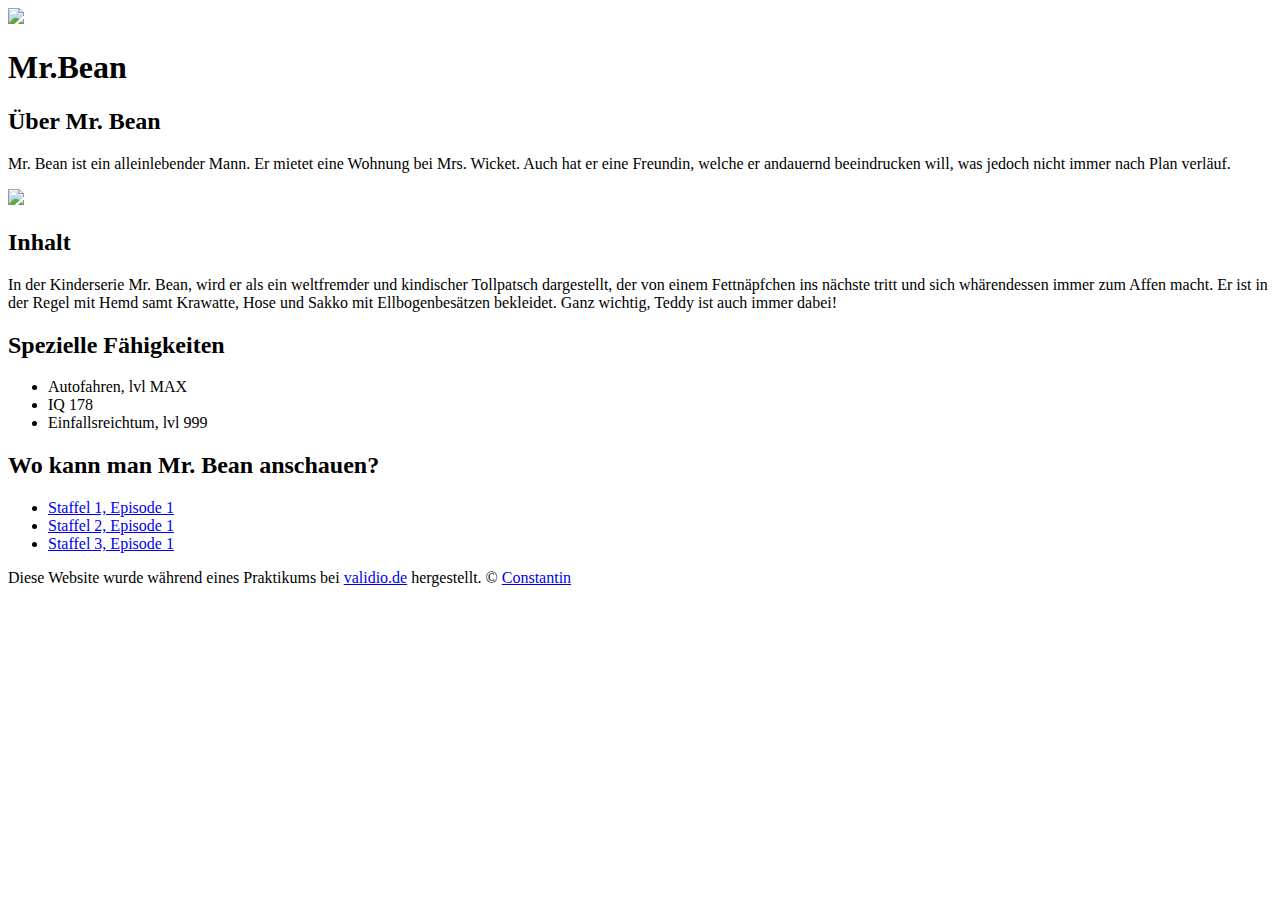
==== index.html @ d2605d03 "Added our characters index.html file and images" ====
<!DOCTYPE html>
<html>
<head>
	<title>Mr. Bean</title>
	<link rel="icon" href="https://freepngimg.com/thumb/youtube/77676-coloring-youtube-character-bean-mr.-book-cartoon.png">
</head>
<body>
    <!-- header elements -->
	<header>
		<img src="https://freepngimg.com/thumb/youtube/77676-coloring-youtube-character-bean-mr.-book-cartoon.png">
		<h1>Mr.Bean</h1>
	</header>

	<!-- main element -->
	<main>
		
		<!-- Info zu Mr. Bean -->
		
		<h2>Über Mr. Bean</h2>
		<p>Mr. Bean ist ein alleinlebender Mann. Er mietet eine Wohnung bei Mrs. Wicket. Auch hat er eine Freundin, welche er andauernd beeindrucken will, was jedoch nicht immer nach Plan verläuf.</p> <img src="https://d2lv662meabn0u.cloudfront.net/boomerang/dynamic/show/00000000/39/ed2caef1e574086f18a84eb7ef27c836b9ea79bf_1587661027.webp">
		
		<!-- Inhalt der Serie -->

		<h2>Inhalt</h2>
		<p>In der Kinderserie Mr. Bean, wird er als ein weltfremder und kindischer Tollpatsch dargestellt, der von einem Fettnäpfchen ins nächste tritt und sich whärendessen immer zum Affen macht. Er ist in der Regel mit Hemd samt Krawatte, Hose und Sakko mit Ellbogenbesätzen bekleidet. Ganz wichtig, Teddy ist auch immer dabei!</p>
		
		<!-- Mr. Beans Powers -->

		<h2>Spezielle Fähigkeiten</h2>
		<ul>
			<li>Autofahren, lvl MAX</li>
			<li>IQ 178</li>
			<li>Einfallsreichtum, lvl 999</li>
		</ul>
		
		<!-- Mr. Bean schauen -->

		<h2>Wo kann man Mr. Bean anschauen?</h2>
		<ul>
			<li><a target="_blank" href="https://www.youtube.com/watch?v=4klSI4qzEWU">Staffel 1, Episode 1</a></li>
			<li><a target="_blank" href="https://www.youtube.com/watch?v=iSIpxwjEJno">Staffel 2, Episode 1</a></li>
			<li><a target="_blank" href="https://www.youtube.com/watch?v=3bRagHMDQiQ">Staffel 3, Episode 1</a></li>
		</ul>

	</main>

	<!-- footer element -->

	<footer>
		<p>Diese Website wurde während eines Praktikums bei <a target="_blank" href="https://www.validio.de/">validio.de</a> hergestellt. &copy; <a target="_blank" href="https://www.twitch.tv/tr0p7cal">Constantin</a>
		</p>
	</footer>

</body>
</html>
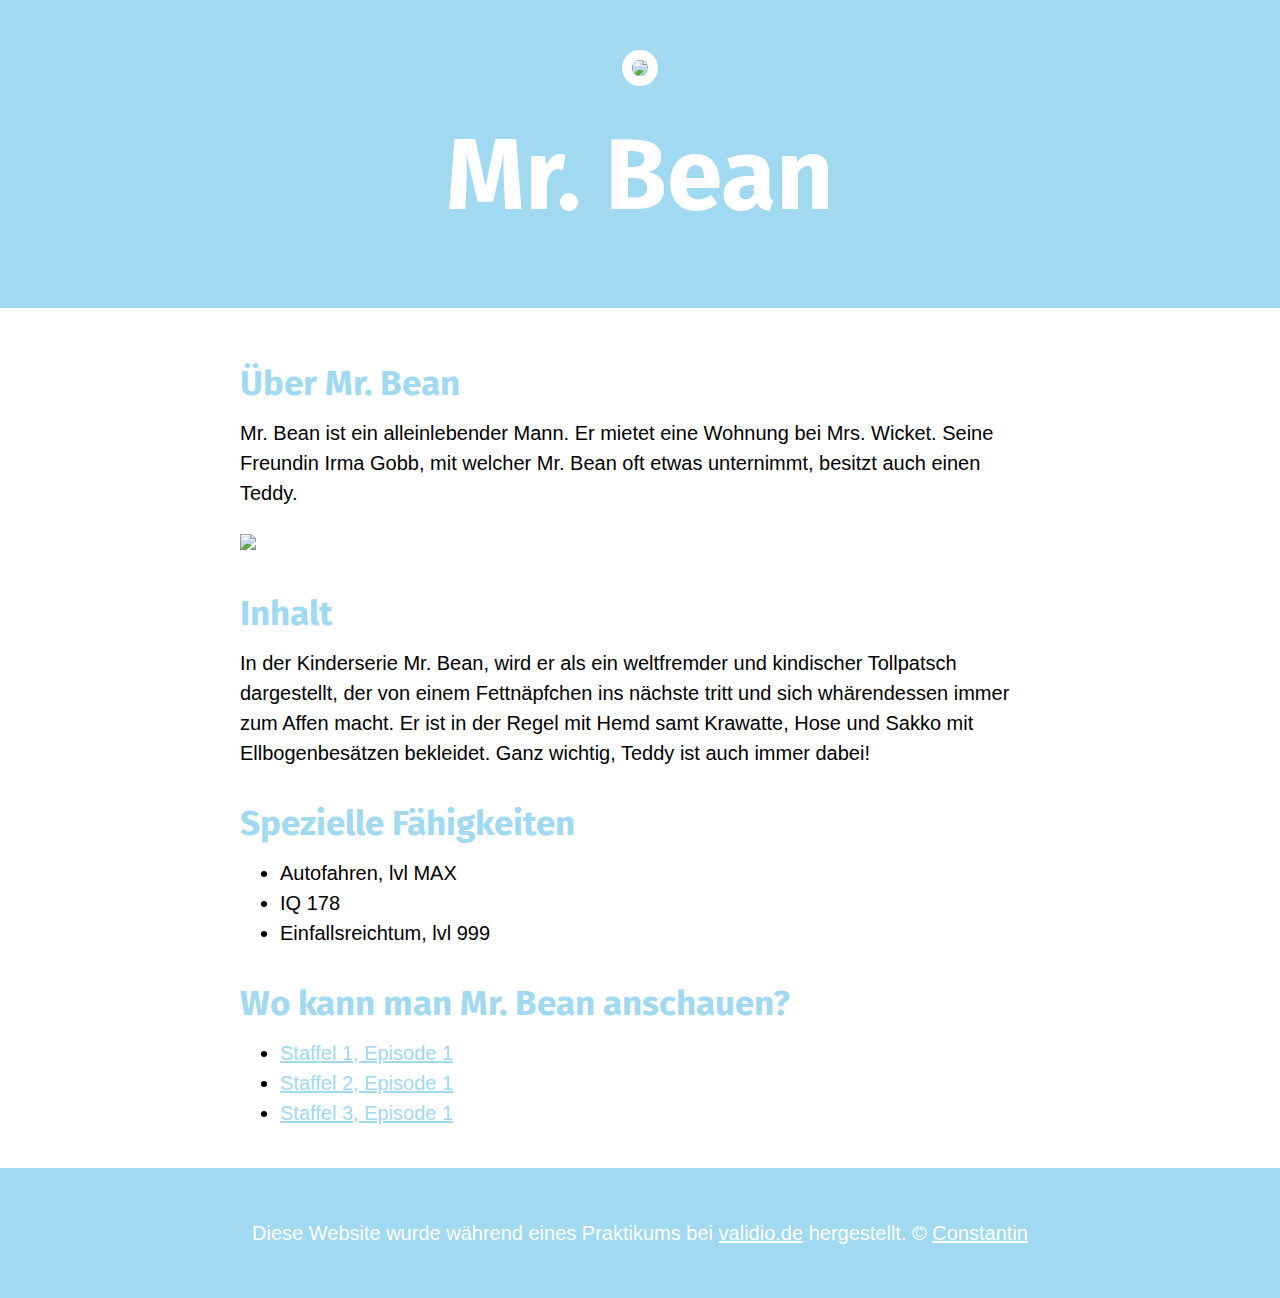
==== commit 7692baf3: "wrote the css for the website" ====
--- a/index.html
+++ b/index.html
@@ -3,12 +3,14 @@
 <head>
 	<title>Mr. Bean</title>
 	<link rel="icon" href="https://freepngimg.com/thumb/youtube/77676-coloring-youtube-character-bean-mr.-book-cartoon.png">
+	<link href="https://fonts.googleapis.com/css2?family=Fira+Sans:wght@300&display=swap" rel="stylesheet">
+	<link rel="stylesheet" type="text/css" href="css/hero.css">
 </head>
 <body>
     <!-- header elements -->
 	<header>
 		<img src="https://freepngimg.com/thumb/youtube/77676-coloring-youtube-character-bean-mr.-book-cartoon.png">
-		<h1>Mr.Bean</h1>
+		<h1>Mr. Bean</h1>
 	</header>
 
 	<!-- main element -->
@@ -17,7 +19,7 @@
 		<!-- Info zu Mr. Bean -->
 		
 		<h2>Über Mr. Bean</h2>
-		<p>Mr. Bean ist ein alleinlebender Mann. Er mietet eine Wohnung bei Mrs. Wicket. Auch hat er eine Freundin, welche er andauernd beeindrucken will, was jedoch nicht immer nach Plan verläuf.</p> <img src="https://d2lv662meabn0u.cloudfront.net/boomerang/dynamic/show/00000000/39/ed2caef1e574086f18a84eb7ef27c836b9ea79bf_1587661027.webp">
+		<p>Mr. Bean ist ein alleinlebender Mann. Er mietet eine Wohnung bei Mrs. Wicket. Seine Freundin Irma Gobb, mit welcher Mr. Bean oft etwas unternimmt, besitzt auch einen Teddy.</p> <img src="https://d2lv662meabn0u.cloudfront.net/boomerang/dynamic/show/00000000/39/ed2caef1e574086f18a84eb7ef27c836b9ea79bf_1587661027.webp">
 		
 		<!-- Inhalt der Serie -->
 
--- a/css/hero.css
+++ b/css/hero.css
@@ -0,0 +1,55 @@
+body{
+	margin: 0;
+	font-family: Helvetica, Arial, sans-serif;
+	font-size: 20px;
+	line-height: 30px;
+}
+header{
+	background-color: #A0D9F0;
+	text-align: center;
+	padding-top: 50px;
+	padding-bottom: 50px;
+}
+h1,h2{
+	font-family: 'Fira Sans', sans-serif;
+}
+header h1{
+	color: white;
+	font-size: 100px;
+}
+header img{
+	border-radius: 170px;
+	width: 300px;
+	border: 10px solid white;
+}
+main{
+	max-width: 800px;
+	margin: 0 auto;
+	padding: 20px;
+}
+main img{
+	max-width: 100%;
+}
+h2{
+	font-size: 35px;
+	color: #A0D9F0;
+	margin: 40px 0px 10px;
+}
+a{
+	color: #A0D9F0;
+}
+a:hover{
+	color: #1B30A7;
+}
+footer{
+	background-color: #A0D9F0;
+	text-align: center;
+	color: white;
+	padding: 50px;
+}
+footer p{
+	margin: 0;
+}
+footer a{
+	color: white;
+}
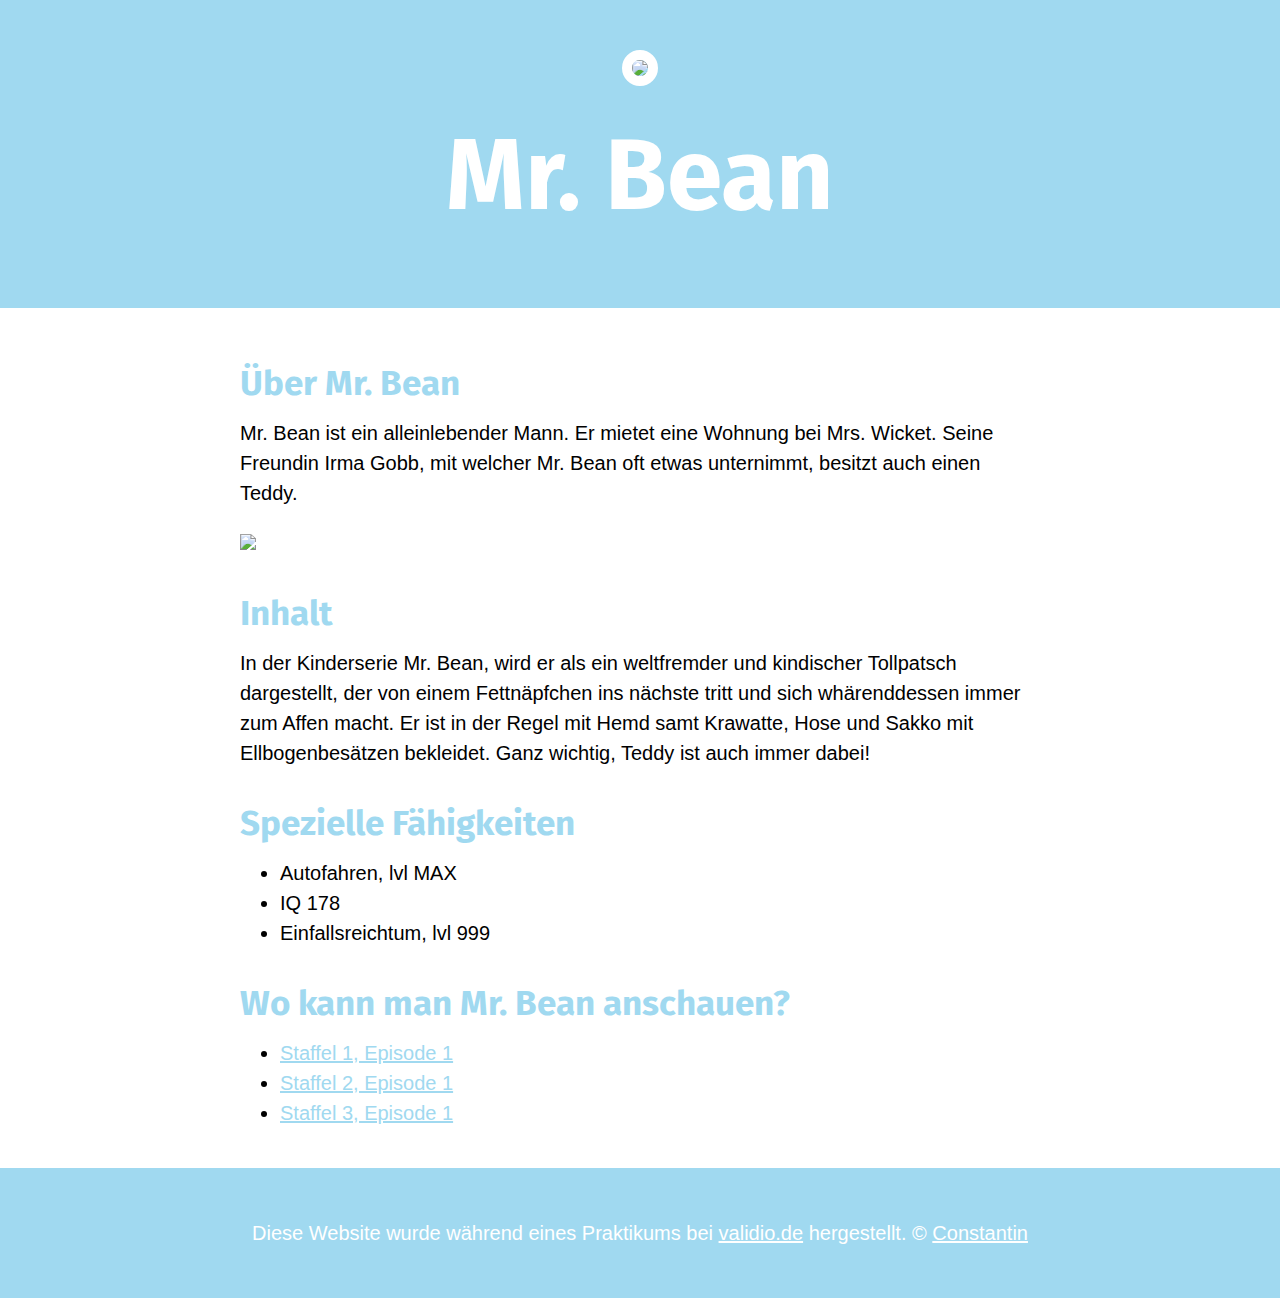
==== commit 41ebd588: "schreibfehler "währenddessen"" ====
--- a/index.html
+++ b/index.html
@@ -24,7 +24,7 @@
 		<!-- Inhalt der Serie -->
 
 		<h2>Inhalt</h2>
-		<p>In der Kinderserie Mr. Bean, wird er als ein weltfremder und kindischer Tollpatsch dargestellt, der von einem Fettnäpfchen ins nächste tritt und sich whärendessen immer zum Affen macht. Er ist in der Regel mit Hemd samt Krawatte, Hose und Sakko mit Ellbogenbesätzen bekleidet. Ganz wichtig, Teddy ist auch immer dabei!</p>
+		<p>In der Kinderserie Mr. Bean, wird er als ein weltfremder und kindischer Tollpatsch dargestellt, der von einem Fettnäpfchen ins nächste tritt und sich whärenddessen immer zum Affen macht. Er ist in der Regel mit Hemd samt Krawatte, Hose und Sakko mit Ellbogenbesätzen bekleidet. Ganz wichtig, Teddy ist auch immer dabei!</p>
 		
 		<!-- Mr. Beans Powers -->
 
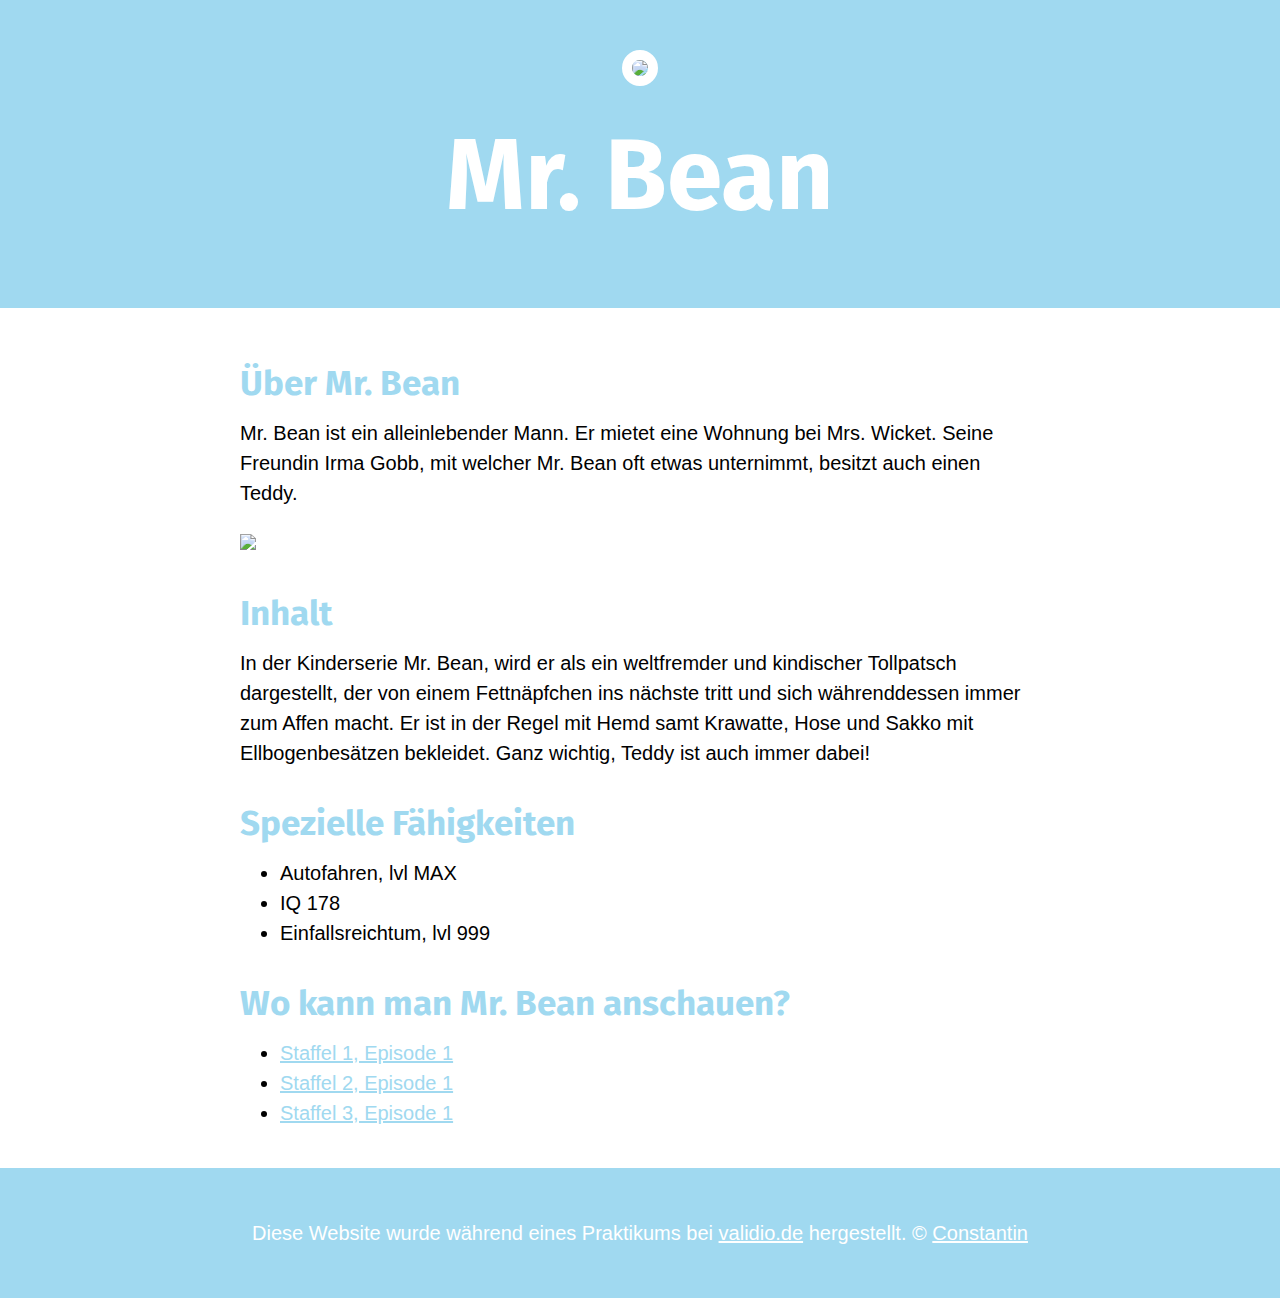
==== commit 405bf1ea: "wäh" ====
--- a/index.html
+++ b/index.html
@@ -24,7 +24,7 @@
 		<!-- Inhalt der Serie -->
 
 		<h2>Inhalt</h2>
-		<p>In der Kinderserie Mr. Bean, wird er als ein weltfremder und kindischer Tollpatsch dargestellt, der von einem Fettnäpfchen ins nächste tritt und sich whärenddessen immer zum Affen macht. Er ist in der Regel mit Hemd samt Krawatte, Hose und Sakko mit Ellbogenbesätzen bekleidet. Ganz wichtig, Teddy ist auch immer dabei!</p>
+		<p>In der Kinderserie Mr. Bean, wird er als ein weltfremder und kindischer Tollpatsch dargestellt, der von einem Fettnäpfchen ins nächste tritt und sich währenddessen immer zum Affen macht. Er ist in der Regel mit Hemd samt Krawatte, Hose und Sakko mit Ellbogenbesätzen bekleidet. Ganz wichtig, Teddy ist auch immer dabei!</p>
 		
 		<!-- Mr. Beans Powers -->
 
